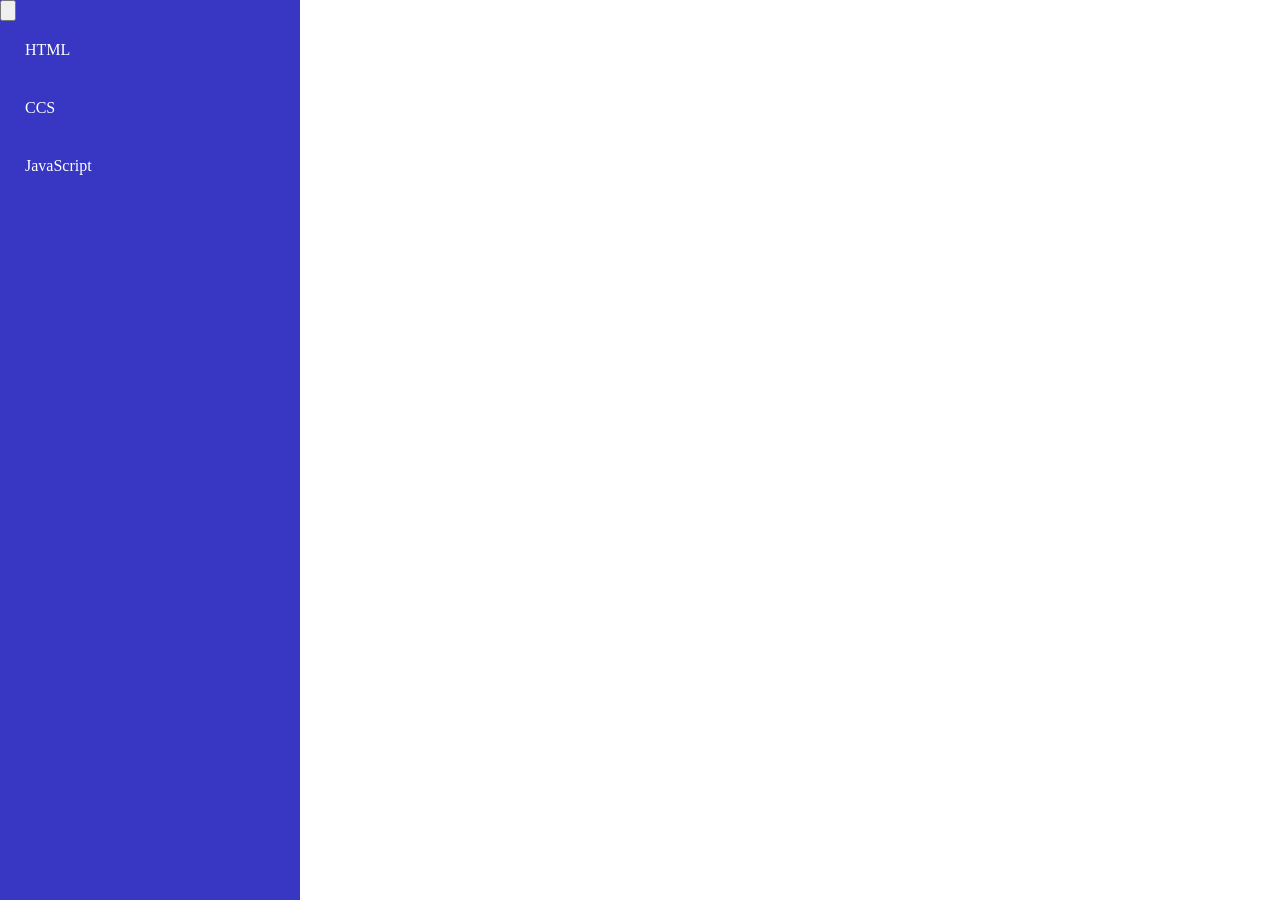
==== index.html @ 5579e5dd "Base proyecto" ====
<!doctype html>
<html lang="es">
  <head>
    <meta charset="UTF-8" />
    <meta name="viewport" content="width=device-width, initial-scale=1.0" />
    <link rel="stylesheet" href="CSS/menu.css" />
    <link rel="stylesheet" href="CSS/pantalla.css" />
    <title>Guia de lenguajes</title>
  </head>
  <body>
    <section class="srct-menu">
      <input type="button" />
      <div class="container-menu">
        <div class="menu">
          <nav>
            <a href="#">HTML</a>
            <a href="#">CCS</a>
            <a href="#">JavaScript</a>
          </nav>
        </div>
      </div>
    </section>
    <section class="sect-contenido">
      <header></header>
      <section></section>
      <footer></footer>
    </section>
  </body>
</html>
---- CSS/menu.css ----
/*Menù lateral*/
nav a {
  display: block;
  text-decoration: none;
  padding: 20px;
  color: #ffffff;
  border-left: 5px solid transparent;
  transition: all 400ms ease;
}
nav a:hover {
  border-left: 5px solid #ffffff;
  background: #0a0a44;
}
/*Fin de Menù lateral*/
---- CSS/pantalla.css ----
body {
  display: flex;
  flex-direction: row;
  margin: 0;
  padding: 0;
  height: 100vh;
}
.srct-menu {
  width: 300px;
  background: #3737c3;
  height: 100vh;
}
.sect-contenido {
  width: 100%;
  background: #ffffff;
  flex: 1;
  height: 100vh;
}
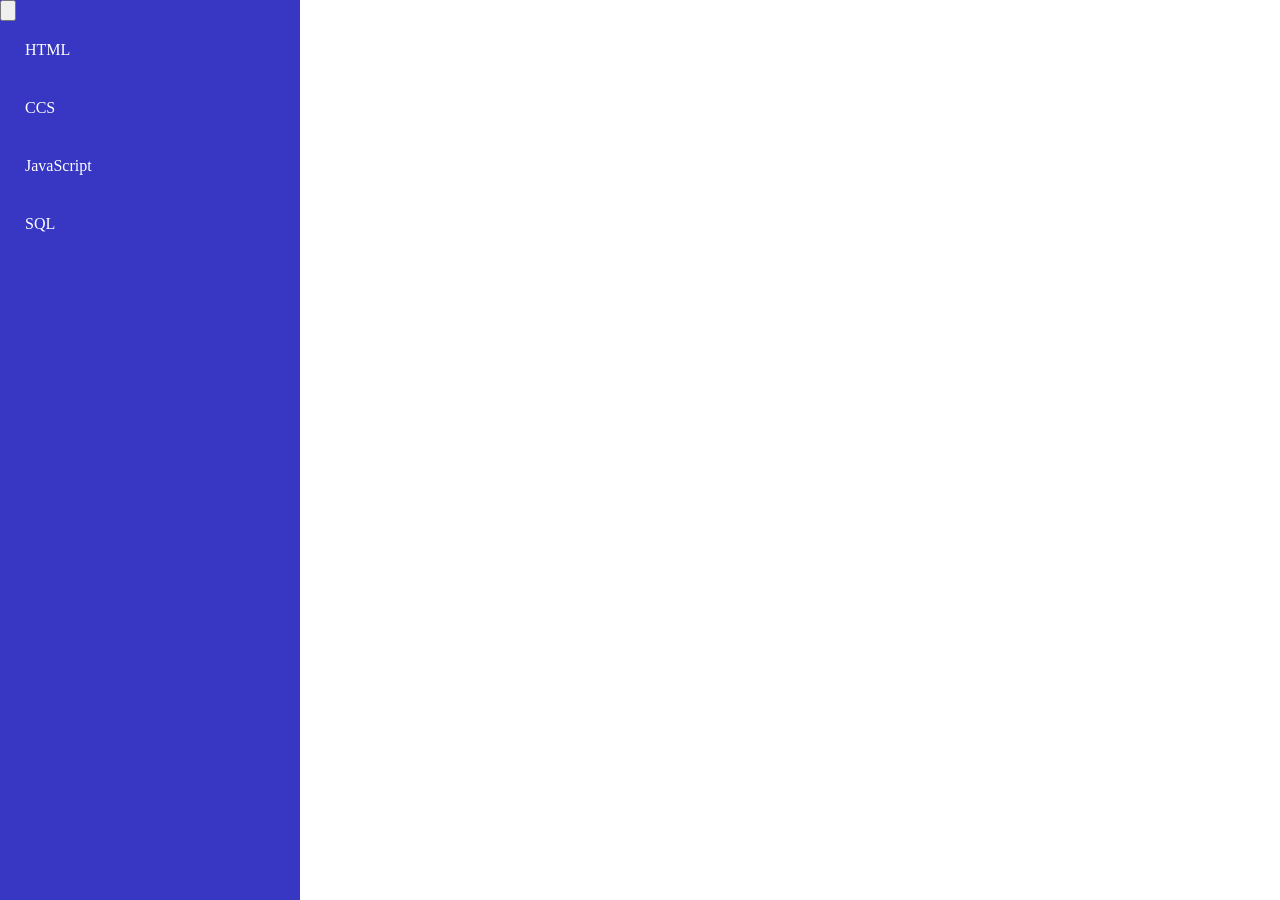
==== commit 1850005f: "Prueba enlace vercel" ====
--- a/index.html
+++ b/index.html
@@ -16,6 +16,7 @@
             <a href="#">HTML</a>
             <a href="#">CCS</a>
             <a href="#">JavaScript</a>
+            <a href="#">SQL</a>
           </nav>
         </div>
       </div>
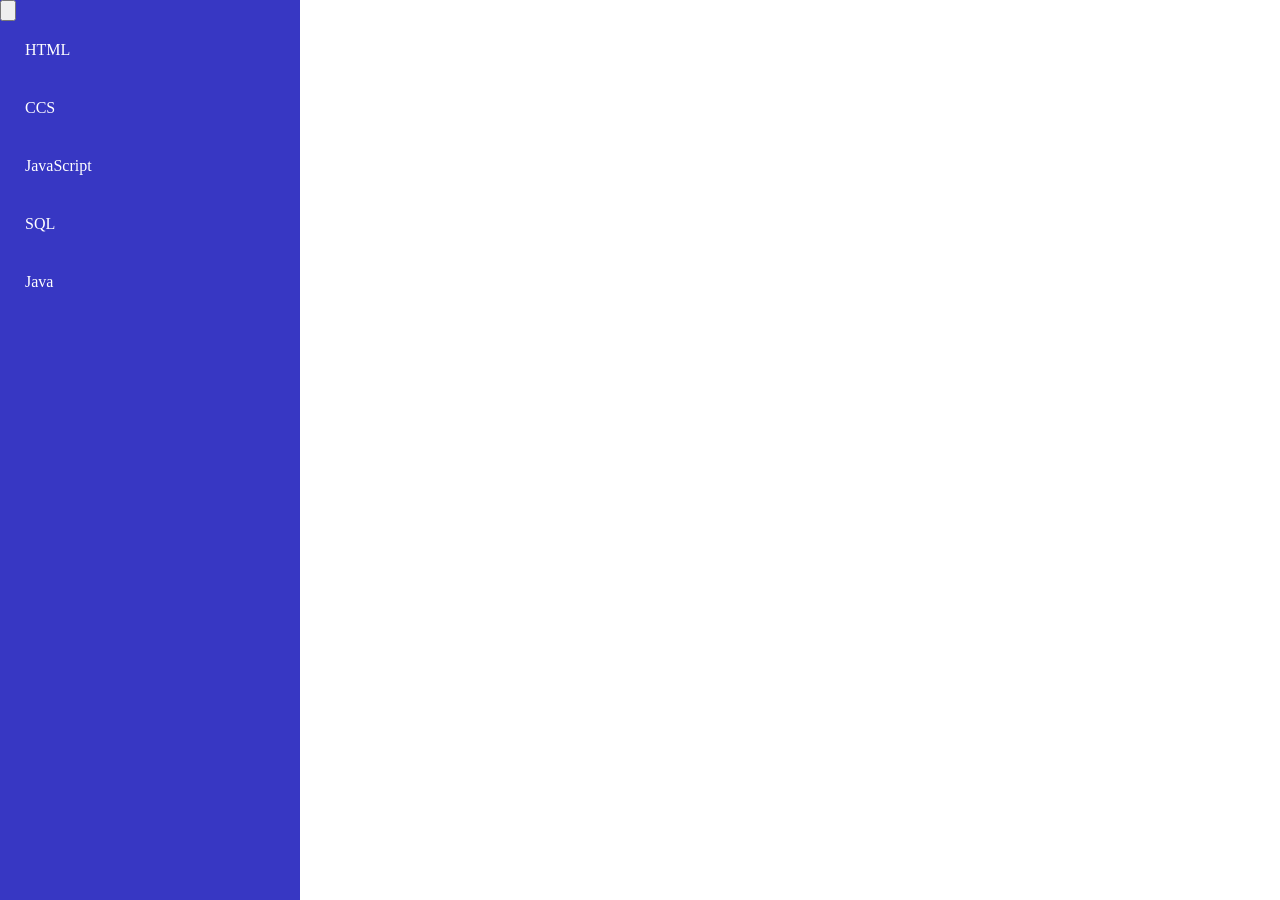
==== commit 55713d3e: "Prueba actualizacion vercel" ====
--- a/index.html
+++ b/index.html
@@ -17,6 +17,7 @@
             <a href="#">CCS</a>
             <a href="#">JavaScript</a>
             <a href="#">SQL</a>
+            <a href="#">Java</a>
           </nav>
         </div>
       </div>
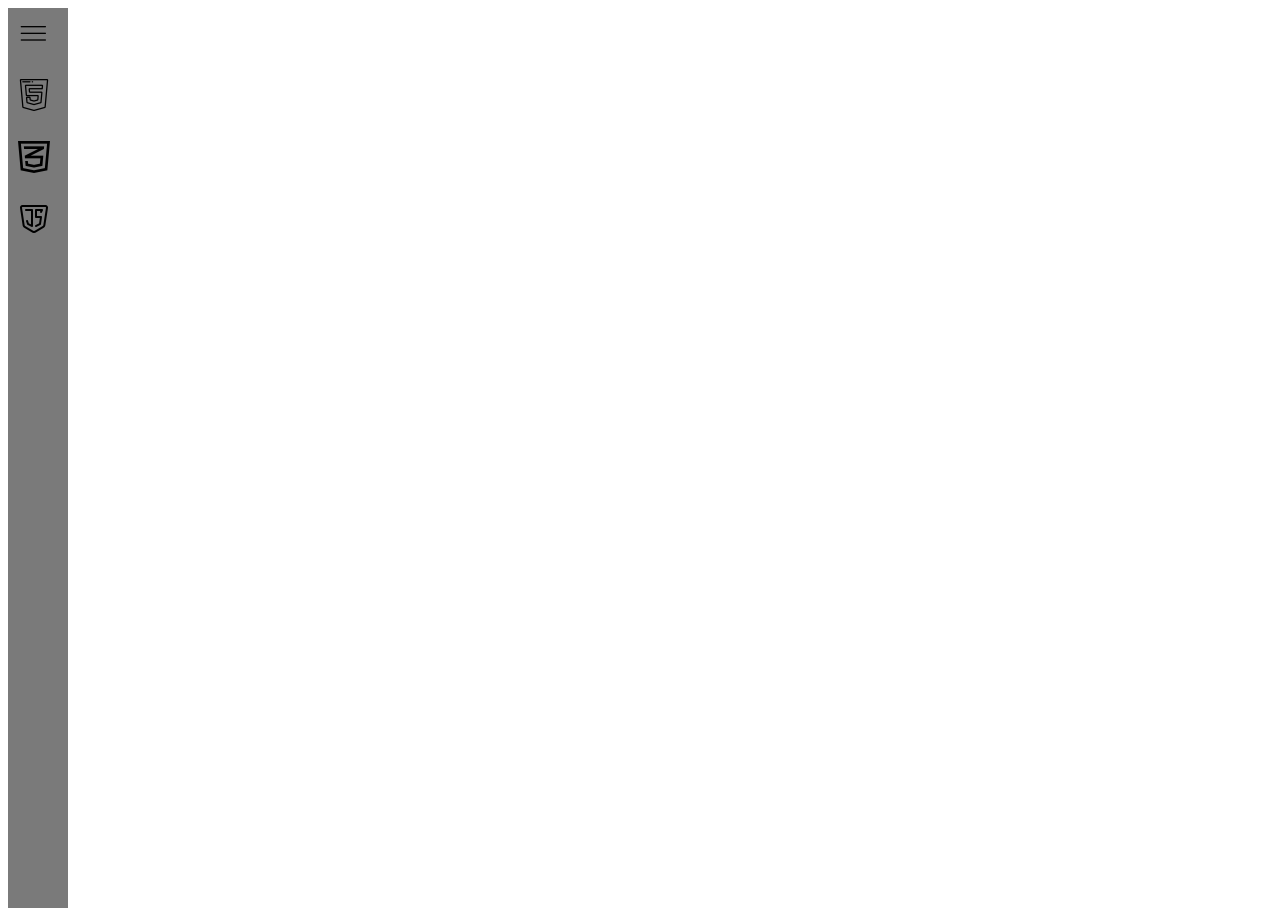
==== commit 30b93f08: "Definicion menu lateral" ====
--- a/index.html
+++ b/index.html
@@ -1,31 +1,35 @@
 <!doctype html>
 <html lang="es">
-  <head>
-    <meta charset="UTF-8" />
-    <meta name="viewport" content="width=device-width, initial-scale=1.0" />
-    <link rel="stylesheet" href="CSS/menu.css" />
-    <link rel="stylesheet" href="CSS/pantalla.css" />
-    <title>Guia de lenguajes</title>
-  </head>
-  <body>
-    <section class="srct-menu">
-      <input type="button" />
-      <div class="container-menu">
-        <div class="menu">
-          <nav>
-            <a href="#">HTML</a>
-            <a href="#">CCS</a>
-            <a href="#">JavaScript</a>
-            <a href="#">SQL</a>
-            <a href="#">Java</a>
-          </nav>
-        </div>
-      </div>
-    </section>
-    <section class="sect-contenido">
-      <header></header>
-      <section></section>
-      <footer></footer>
-    </section>
-  </body>
+	<head>
+		<meta charset="UTF-8" />
+		<meta name="viewport" content="width=device-width, initial-scale=1.0" />
+		<link rel="stylesheet" href="CSS/menu.css" />
+		<link rel="stylesheet" href="CSS/pantalla.css" />
+		<title>Guia de lenguajes</title>
+	</head>
+	<body>	
+		<div>
+		<input type="radio" id="botonA" name="MenuLateral" checked>
+		<input type="radio" id="botonC" name="MenuLateral">
+		<div id="contenedor-menu-latera" >
+			<div id="contenedor-botones">
+				<label for="botonC" >  
+					<img src="IMG/menuLateralCerrado.png" alt="Boton de hamburguesa" class="cerrado">
+				</label>
+				<label for="botonA" >
+					<img src="IMG/menuLateralAbierto.png" alt="Boton de hamburguesa" class="abierto">
+				<label>
+			</div>
+			<nav id="menuLateral" class="menu_lateral">
+				<a href="#"><img src="IMG/html.png" alt="HTML"><p>HTML</p></a>
+				<a href="#"><img src="IMG/css.png" alt="CSS"> <p>CSS</p></a>
+				<a href="#"><img src="IMG/js.png" alt="JS"> <p>JS</p></a>
+			</nav>
+		</div>
+		</div>
+		<header></header>
+		<main></main>
+		<footer></footer>
+		</section>
+	</body>
 </html>
--- a/CSS/menu.css
+++ b/CSS/menu.css
@@ -1,14 +1,52 @@
-/*Menù lateral*/
-nav a {
-  display: block;
+/*Menù lateral diseño*/
+#contenedor-menu-latera {
+  background-color: rgb(122, 122, 122);
+  height: 100vh;
+}
+#botonA,
+#botonC {
+  display: none;
+}
+#contenedor-menu-latera img {
+  width: 32px;
+  margin: 10px;
+}
+#contenedor-botones {
+  display: flex;
+  justify-content: space-between;
+}
+#menuLateral {
+  display: flex;
+  flex-direction: column;
+}
+#menuLateral a {
+  padding: 5px 0px;
   text-decoration: none;
-  padding: 20px;
-  color: #ffffff;
-  border-left: 5px solid transparent;
-  transition: all 400ms ease;
+  display: flex;
 }
-nav a:hover {
-  border-left: 5px solid #ffffff;
-  background: #0a0a44;
+#menuLateral a:hover {
+  background-color: wheat;
+  border-left: 10px black solid;
 }
-/*Fin de Menù lateral*/
+#menuLateral a p {
+  color: white;
+  font-size: 16px;
+  margin-left: 10px;
+  align-content: center;
+}
+#botonC:checked ~ #contenedor-menu-latera .cerrado {
+  display: none;
+}
+#botonA:checked ~ #contenedor-menu-latera .abierto {
+  display: none;
+}
+#botonC:checked ~ #contenedor-menu-latera {
+  width: 200px;
+}
+#botonA:checked ~ #contenedor-menu-latera {
+  width: 60px;
+}
+
+/*responsive pantalla grande*/
+/*responsive pantalla pequeña*/
+/*responsive movil*/
